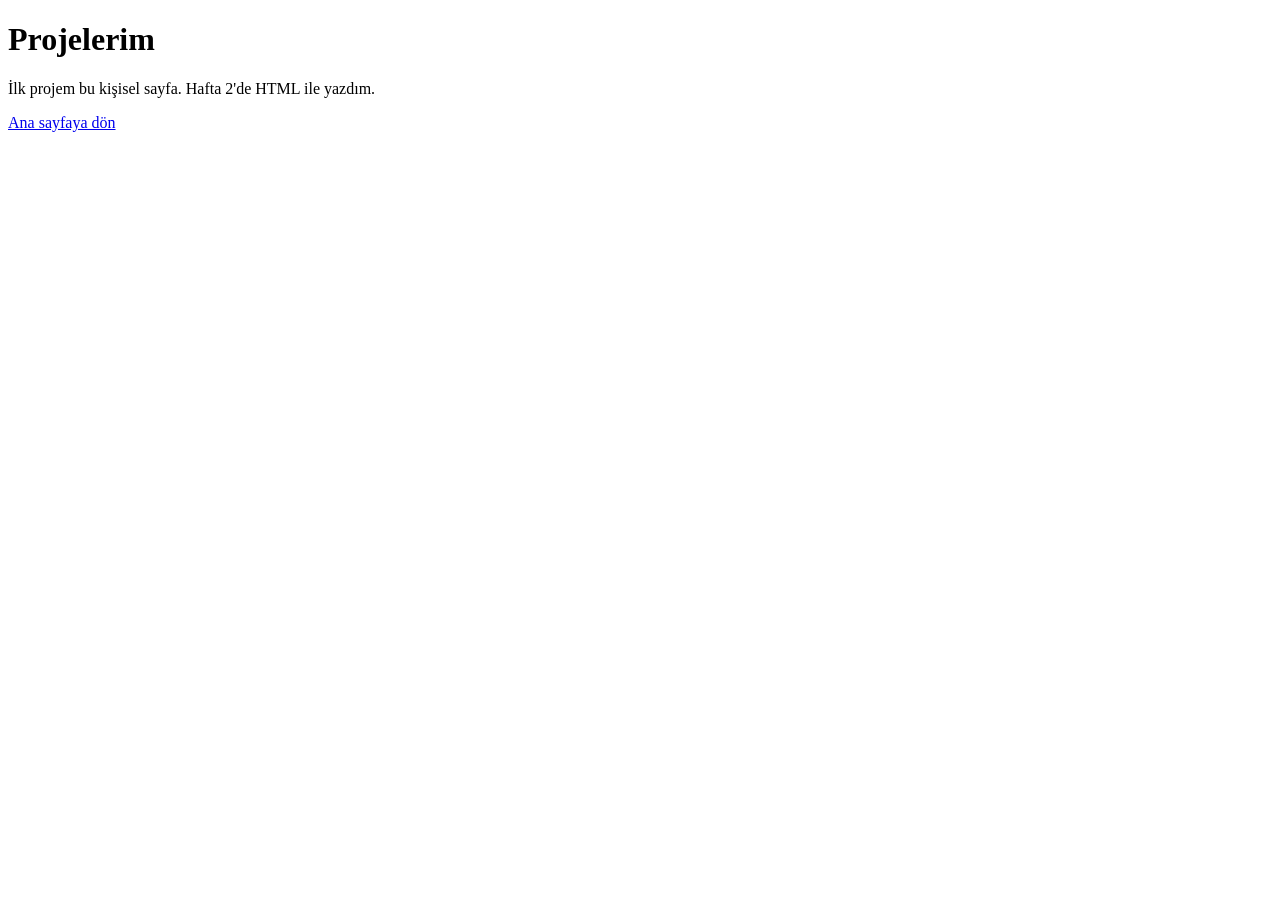
==== projeler.html @ f4b51cc4 "Kişisel sayfa ilk sürüm." ====
<!doctype html>
<html lang="tr">
<head>
  <meta charset="utf-8">
  <title>Projelerim ·Dilara Bozkurt</title>
</head>
<body>
  <h1>Projelerim</h1>
  <p>İlk projem bu kişisel sayfa. Hafta 2'de HTML ile yazdım.</p>
  <p><a href="index.html">Ana sayfaya dön</a></p>
</body>
</html>
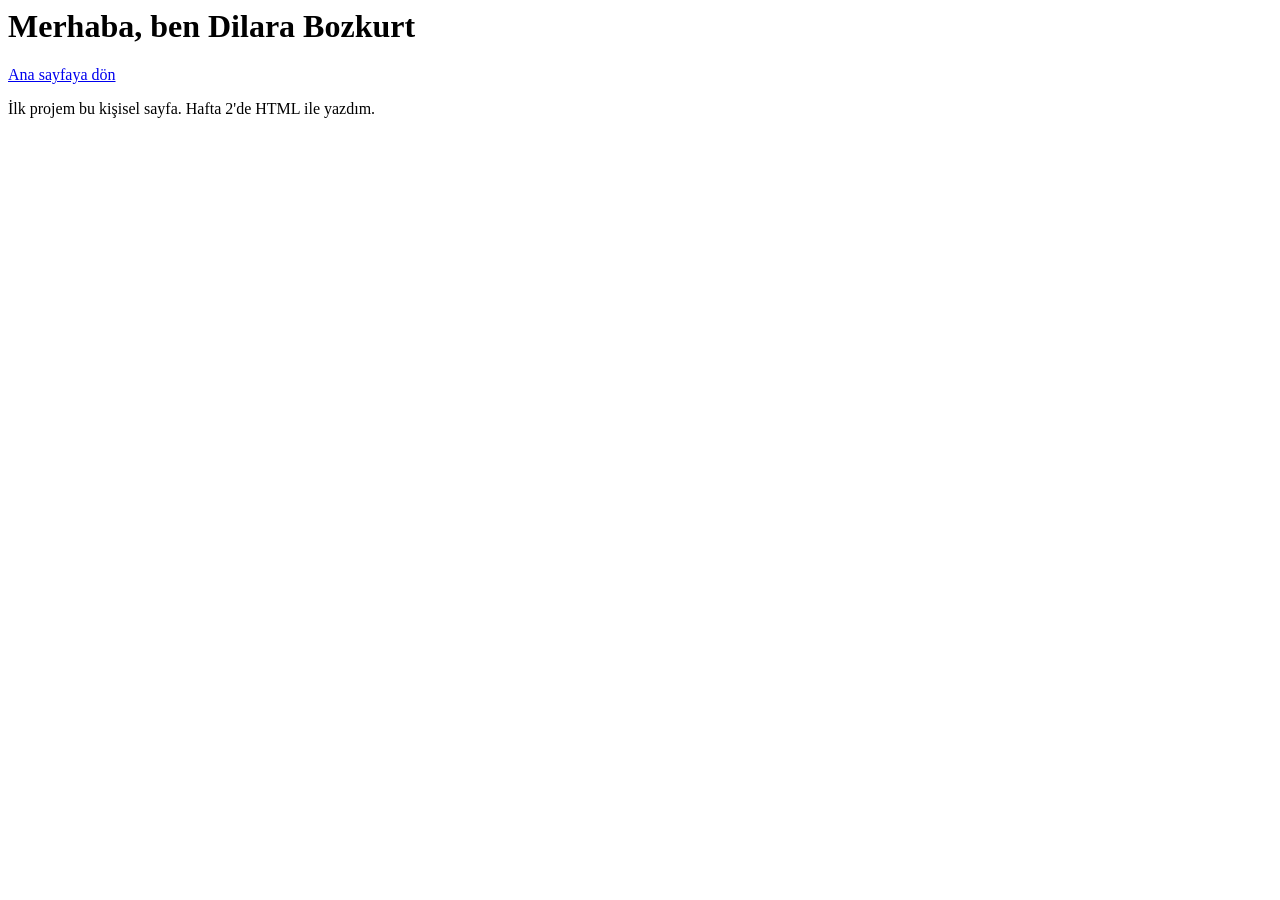
==== commit 37505e30: "Update projeler.html" ====
--- a/projeler.html
+++ b/projeler.html
@@ -1,12 +1,11 @@
-<!doctype html>
-<html lang="tr">
-<head>
-  <meta charset="utf-8">
-  <title>Projelerim ·Dilara Bozkurt</title>
-</head>
 <body>
-  <h1>Projelerim</h1>
-  <p>İlk projem bu kişisel sayfa. Hafta 2'de HTML ile yazdım.</p>
-  <p><a href="index.html">Ana sayfaya dön</a></p>
+    <header>
+      <meta name="viewport" content="width=device-width, initial-scale=1">
+      <link rel="stylesheet" href="style.css">
+    <h1>Merhaba, ben Dilara Bozkurt</h1>
+    <nav class="menu">
+    <a href="index.html">Ana sayfaya dön</a>
+</nav>
+</header>
+    <p>İlk projem bu kişisel sayfa. Hafta 2'de HTML ile yazdım.</p>
 </body>
-</html>
